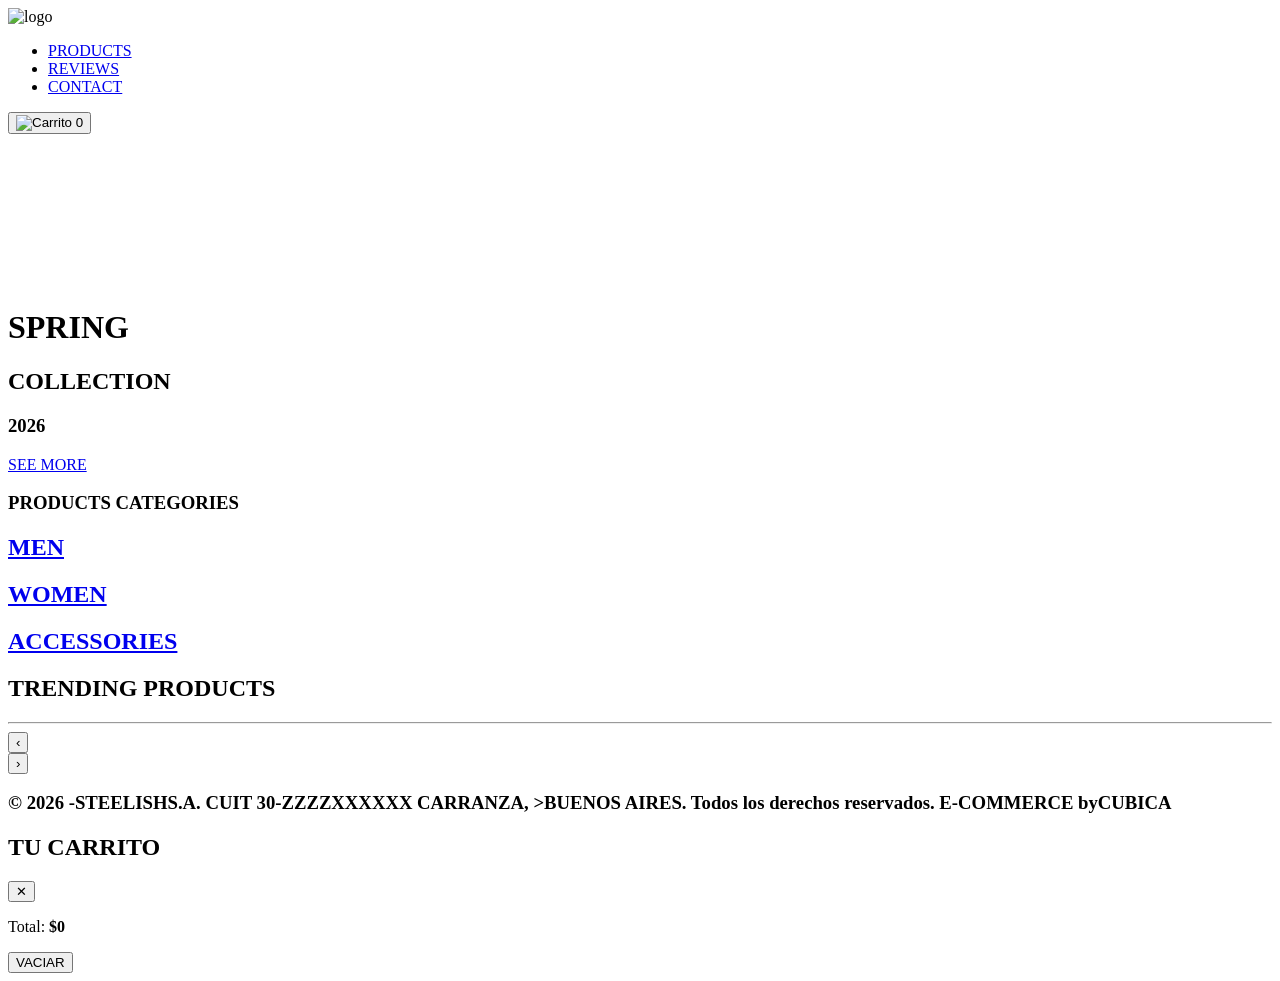
==== html/index.html @ a3c996a5 "Add files via upload" ====
<!DOCTYPE html>
<html lang="es">
<head>
    <meta charset="UTF-8">
    <meta name="viewport" content="width=device-width, initial-scale=1.0">
    
    <title>HOME</title>
    <link rel="stylesheet" href="style-index.css">
    <link rel="preconnect" href="https://fonts.googleapis.com">
    <link rel="preconnect" href="https://fonts.gstatic.com" crossorigin>
    <link href="https://fonts.googleapis.com/css2?family=Nunito:ital,wght@0,200..1000;1,200..1000&display=swap" rel="stylesheet">
    <link rel="preconnect" href="https://fonts.googleapis.com">
    <link rel="preconnect" href="https://fonts.gstatic.com" crossorigin>
    <link href="https://fonts.googleapis.com/css2?family=Arapey:ital@0;1&family=Nunito:ital,wght@0,200..1000;1,200..1000&display=swap" rel="stylesheet">
<link rel="preconnect" href="https://fonts.gstatic.com" crossorigin>
<link href="https://fonts.googleapis.com/css2?family=Arapey:ital@0;1&family=Cormorant+Garamond:ital,wght@0,300..700;1,300..700&family=Nunito:ital,wght@0,200..1000;1,200..1000&family=Playwrite+BE+WAL+Guides&display=swap" rel="stylesheet">
</head>


<body>
    <header class="nav-container">
        <div class="nav-logo">
           <img class="logo" src="img/logo-web1.png" alt="logo"> 
        </div>
    
     <nav class="navbar">
     <ul class="navlinks">
        <li><a href="productos.html">PRODUCTS</a></li>
        <li><a href="resenas.html">REVIEWS</a></li>
        <li><a href="contactos.html">CONTACT</a></li>
      
        
     </ul>
     <div class="carrito-img">
         <button id="abrir-carrito" class="btn-carrito">
             <img src="img/carrito.png" alt="Carrito">
              <span id="contador-carrito">0</span></button></div>
    </nav>
    </header>
    <main class="main-part">
       
       <div class="banner-collection">
        <video autoplay loop muted playsinline class="video-fondo">
    <source src="img/home-video.mp4" type="video/mp4">
  </video>
  
  <div class="velo-fondo"></div>
  <div class="contenido-frente">
       <div class="main-title">
        <h1 class="titulo">SPRING</h1>
        <h2 class="subtitulo">COLLECTION</h2> 
        <h3 class="year">2026</h3>
        <a class="enlace-ver" href="productos.html#spring-collection" class="hook">SEE MORE</a>
       </div>
       </div>
       </div>
      </main>
      <section class="sales-categories-wrapper">
      
        <h3 class="list">PRODUCTS CATEGORIES</h3>
      
       <div class="carousel"> 
         <a href="productos.html#men" class="item men">
            
            <h1 class="word">MEN</h1>
         </a>
         
         <a href="productos.html#women" class="item women">
          
            <h1 class="word">WOMEN</h1>
         </a>
         <a href="productos.html#accessories" class="item accessories">
            
            <h1 class="word ">ACCESSORIES</h1>
         </a>
       </div>
   </section>
 
   
<section class="sales">
  <h2 class="section-title">TRENDING PRODUCTS</h2>
  <hr>

  <div class="trending-wrapper">
    <button class="flecha" id="flecha-prev" aria-label="Anterior">‹</button>
    <div class="carousel-track" id="trending"></div>
    <button class="flecha" id="flecha-next" aria-label="Siguiente">›</button>
  </div>
</section>

<footer class="footer">
   <h3 class="footer-title">© 2026 -STEELISHS.A. CUIT 30-ZZZZXXXXXX CARRANZA, >BUENOS AIRES. Todos los derechos reservados.
E-COMMERCE byCUBICA</h3>
</footer>

</body>
<div id="overlay-carrito" class="overlay-carrito"></div>
<aside id="panel-carrito" class="panel-carrito">
  <div class="panel-header">
    <h2 class="carrito-title">TU CARRITO</h2>
    <button id="cerrar-carrito" aria-label="Cerrar">✕</button>
  </div>
  <ul id="lista-carrito" class="lista-carrito"></ul>
  <div class="panel-footer">
    <p>Total: <strong id="total-carrito">$0</strong></p>
    <button id="vaciar-carrito" class="btn-vaciar">VACIAR</button>
  </div>
</aside>

<script src="productos.js"></script>
<script src="index.js"></script>
<script src="carrito.js"></script>
</html>
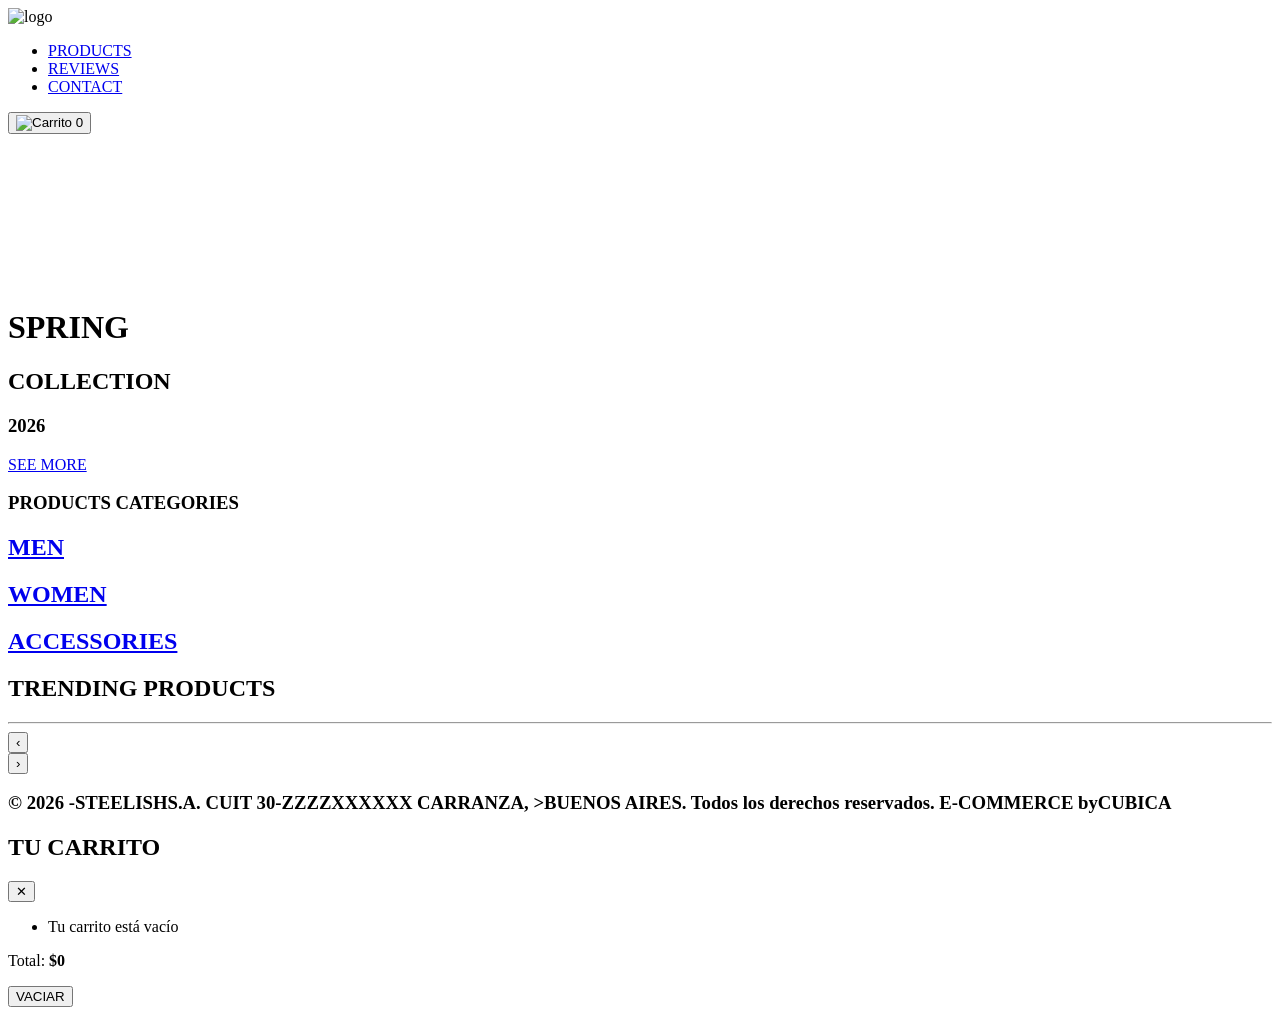
==== commit 6167041f: "Update index.html" ====
--- a/html/index.html
+++ b/html/index.html
@@ -5,7 +5,7 @@
     <meta name="viewport" content="width=device-width, initial-scale=1.0">
     
     <title>HOME</title>
-    <link rel="stylesheet" href="style-index.css">
+    <link rel="stylesheet" href="css/style-index.css">
     <link rel="preconnect" href="https://fonts.googleapis.com">
     <link rel="preconnect" href="https://fonts.gstatic.com" crossorigin>
     <link href="https://fonts.googleapis.com/css2?family=Nunito:ital,wght@0,200..1000;1,200..1000&display=swap" rel="stylesheet">
@@ -106,8 +106,9 @@
     <button id="vaciar-carrito" class="btn-vaciar">VACIAR</button>
   </div>
 </aside>
+    <script src="js/api.js"></script>
 
-<script src="productos.js"></script>
-<script src="index.js"></script>
-<script src="carrito.js"></script>
-</html>+<script src="../js/productos.js"></script>
+<script src="../js/index.js"></script>
+<script src="../js/carrito.js"></script>
+</html>
